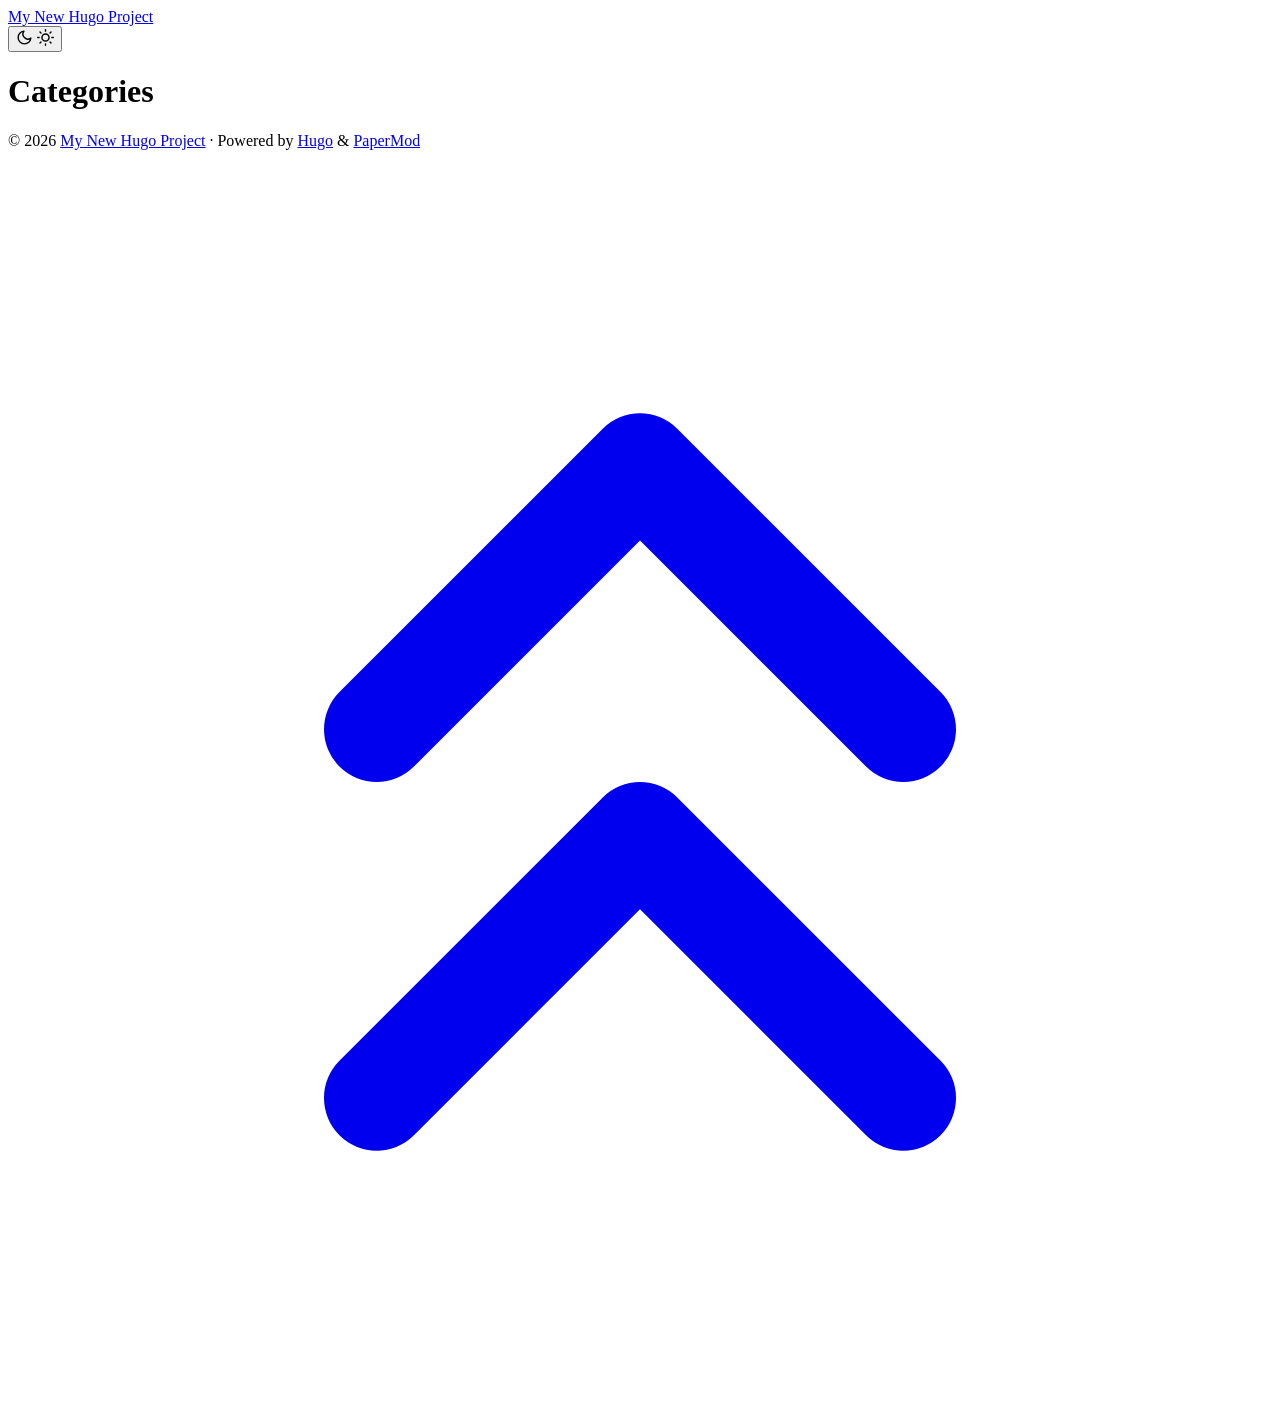
==== public/categories/index.html @ c67ba468 "Initial commit" ====
<!DOCTYPE html>
<html lang="en" dir="auto" data-theme="auto">

<head><script src="/livereload.js?mindelay=10&amp;v=2&amp;port=1313&amp;path=livereload" data-no-instant defer></script><meta charset="utf-8">
<meta http-equiv="X-UA-Compatible" content="IE=edge">
<meta name="viewport" content="width=device-width, initial-scale=1, shrink-to-fit=no">
<meta name="robots" content="noindex, nofollow">
<title>Categories | My New Hugo Project</title>
<meta name="keywords" content="">
<meta name="description" content="">
<meta name="author" content="">
<link rel="canonical" href="http://localhost:1313/categories/">
<link crossorigin="anonymous" href="/assets/css/stylesheet.a1a1b118b3e83435265dc39da18e54244bcc0e5481d1d034aadc0c899c51e15c.css" integrity="sha256-oaGxGLPoNDUmXcOdoY5UJEvMDlSB0dA0qtwMiZxR4Vw=" rel="preload stylesheet" as="style">
<link rel="icon" href="http://localhost:1313/favicon.ico">
<link rel="icon" type="image/png" sizes="16x16" href="http://localhost:1313/favicon-16x16.png">
<link rel="icon" type="image/png" sizes="32x32" href="http://localhost:1313/favicon-32x32.png">
<link rel="apple-touch-icon" href="http://localhost:1313/apple-touch-icon.png">
<link rel="mask-icon" href="http://localhost:1313/safari-pinned-tab.svg">
<meta name="theme-color" content="#2e2e33">
<meta name="msapplication-TileColor" content="#2e2e33">
<link rel="alternate" type="application/rss+xml" href="http://localhost:1313/categories/index.xml" title="rss">
<link rel="alternate" hreflang="en" href="http://localhost:1313/categories/">
<noscript>
    <style>
        #theme-toggle,
        .top-link {
            display: none;
        }

    </style>
    <style>
        @media (prefers-color-scheme: dark) {
            :root {
                --theme: rgb(29, 30, 32);
                --entry: rgb(46, 46, 51);
                --primary: rgb(218, 218, 219);
                --secondary: rgb(155, 156, 157);
                --tertiary: rgb(65, 66, 68);
                --content: rgb(196, 196, 197);
                --code-block-bg: rgb(46, 46, 51);
                --code-bg: rgb(55, 56, 62);
                --border: rgb(51, 51, 51);
                color-scheme: dark;
            }

            .list {
                background: var(--theme);
            }

            .toc {
                background: var(--entry);
            }
        }

    </style>
</noscript>
<script>
    if (localStorage.getItem("pref-theme") === "dark") {
        document.querySelector("html").dataset.theme = 'dark';
    } else if (localStorage.getItem("pref-theme") === "light") {
       document.querySelector("html").dataset.theme = 'light';
    } else if (window.matchMedia('(prefers-color-scheme: dark)').matches) {
        document.querySelector("html").dataset.theme = 'dark';
    } else {
        document.querySelector("html").dataset.theme = 'light';
    }

</script>
</head>
<body class="list" id="top">
    <header class="header">
    <nav class="header-nav">
        <div class="logo">
            <a href="http://localhost:1313/" accesskey="h" title="My New Hugo Project (Alt + H)">My New Hugo Project</a>
            <div class="logo-switches">
                <button id="theme-toggle" class="theme-toggle" accesskey="t" title="(Alt + T)" aria-label="Toggle theme">
                    <svg class="moon" xmlns="http://www.w3.org/2000/svg" width="17" height="17" viewBox="0 0 24 24"
                        fill="none" stroke="currentColor" stroke-width="2" stroke-linecap="round"
                        stroke-linejoin="round">
                        <path d="M21 12.79A9 9 0 1 1 11.21 3 7 7 0 0 0 21 12.79z"></path>
                    </svg>
                    <svg class="sun" xmlns="http://www.w3.org/2000/svg" width="17" height="17" viewBox="0 0 24 24"
                        fill="none" stroke="currentColor" stroke-width="2" stroke-linecap="round"
                        stroke-linejoin="round">
                        <circle cx="12" cy="12" r="5"></circle>
                        <line x1="12" y1="1" x2="12" y2="3"></line>
                        <line x1="12" y1="21" x2="12" y2="23"></line>
                        <line x1="4.22" y1="4.22" x2="5.64" y2="5.64"></line>
                        <line x1="18.36" y1="18.36" x2="19.78" y2="19.78"></line>
                        <line x1="1" y1="12" x2="3" y2="12"></line>
                        <line x1="21" y1="12" x2="23" y2="12"></line>
                        <line x1="4.22" y1="19.78" x2="5.64" y2="18.36"></line>
                        <line x1="18.36" y1="5.64" x2="19.78" y2="4.22"></line>
                    </svg>
                </button>
            </div>
        </div>
        <ul id="menu" class="menu">
        </ul>
    </nav>
</header>
<main class="main">
<header class="page-header">
    <h1>Categories</h1>
</header>

<ul class="terms-tags">
</ul>
    </main>
    
<footer class="footer">
        <span>&copy; 2026 <a href="http://localhost:1313/">My New Hugo Project</a></span> · 

    
    
    <span>
        Powered by
        <a href="https://gohugo.io/?utm_source=papermod" rel="noopener" target="_blank">Hugo</a> &
        <a href="https://github.com/adityatelange/hugo-PaperMod/" rel="noopener" target="_blank">PaperMod</a>
    </span>
</footer>
<a href="#top" id="top-link" class="top-link hidden" aria-label="go to top" title="Go to Top (Alt + G)" accesskey="g">
    <svg xmlns="http://www.w3.org/2000/svg" viewBox="0 0 24 24" fill="none" stroke="currentColor" stroke-width="2"
        stroke-linecap="round" stroke-linejoin="round" class="feather feather-chevrons-up">
        <polyline points="17 11 12 6 7 11"></polyline>
        <polyline points="17 18 12 13 7 18"></polyline>
    </svg>
</a>

<script>
    let menu = document.getElementById('menu');
    if (menu) {
        
        const scrollPosition = localStorage.getItem("menu-scroll-position");
        if (scrollPosition) {
            menu.scrollLeft = parseInt(scrollPosition, 10);
        }
        
        menu.onscroll = function () {
            localStorage.setItem("menu-scroll-position", menu.scrollLeft);
        }
    }

    document.querySelectorAll('a[href^="#"]').forEach(anchor => {
        anchor.addEventListener("click", function (e) {
            e.preventDefault();
            var id = this.getAttribute("href").substr(1);
            if (!window.matchMedia('(prefers-reduced-motion: reduce)').matches) {
                document.querySelector(`[id='${decodeURIComponent(id)}']`).scrollIntoView({
                    behavior: "smooth"
                });
            } else {
                document.querySelector(`[id='${decodeURIComponent(id)}']`).scrollIntoView();
            }
            if (id === "top") {
                history.replaceState(null, null, " ");
            } else {
                history.pushState(null, null, `#${id}`);
            }
        });
    });

</script>
<script>
    var toplink = document.getElementById("top-link");
    window.onscroll = function () {
        const scrollThreshold = window.innerHeight;
        if (document.body.scrollTop > scrollThreshold || document.documentElement.scrollTop > scrollThreshold) {
            toplink.classList.remove("hidden");
        } else {
            toplink.classList.add("hidden");
        }
    };

</script>
<script>
    document.getElementById("theme-toggle").addEventListener("click", () => {
        const html = document.querySelector("html");
        if (html.dataset.theme === "dark") {
            html.dataset.theme = 'light';
            localStorage.setItem("pref-theme", 'light');
        } else {
            html.dataset.theme = 'dark';
            localStorage.setItem("pref-theme", 'dark');
        }
    })

</script>
</body>

</html>
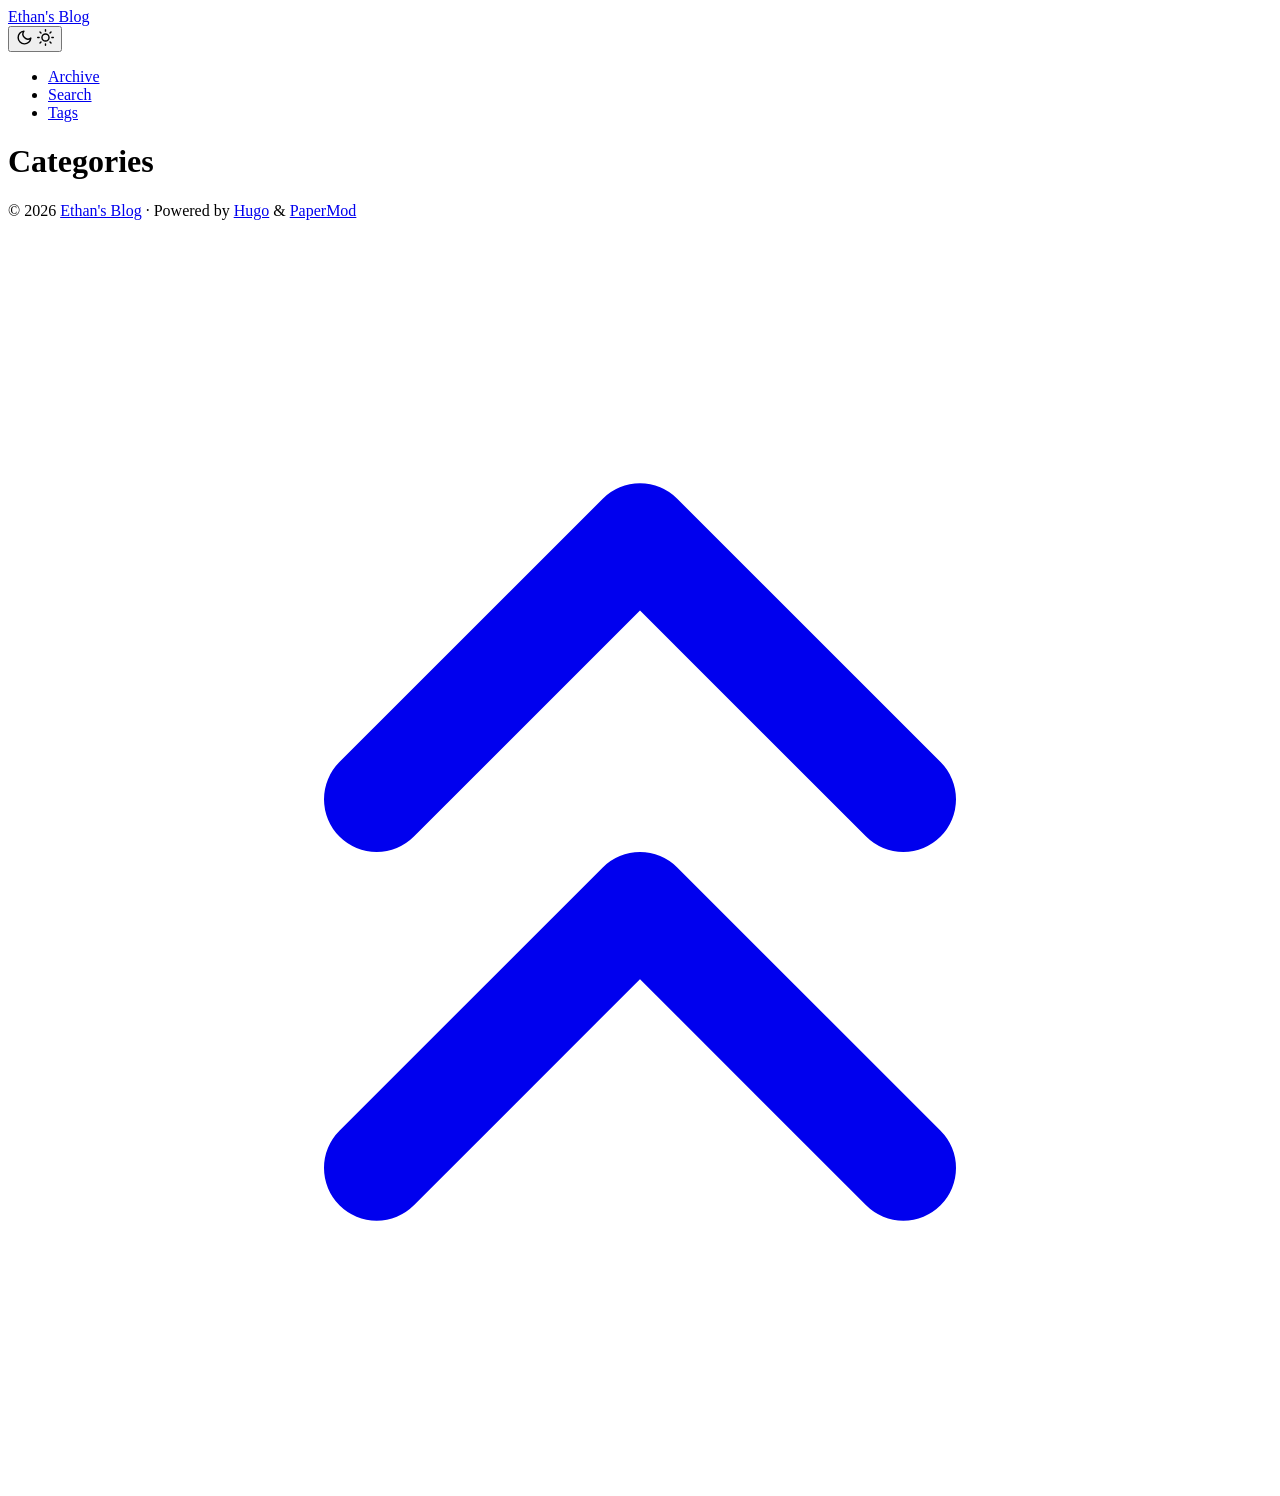
==== commit 6682cf86: "Blog revision" ====
--- a/public/categories/index.html
+++ b/public/categories/index.html
@@ -4,13 +4,13 @@
 <head><script src="/livereload.js?mindelay=10&amp;v=2&amp;port=1313&amp;path=livereload" data-no-instant defer></script><meta charset="utf-8">
 <meta http-equiv="X-UA-Compatible" content="IE=edge">
 <meta name="viewport" content="width=device-width, initial-scale=1, shrink-to-fit=no">
-<meta name="robots" content="noindex, nofollow">
-<title>Categories | My New Hugo Project</title>
+<meta name="robots" content="index, follow">
+<title>Categories | Ethan&#39;s Blog</title>
 <meta name="keywords" content="">
-<meta name="description" content="">
-<meta name="author" content="">
+<meta name="description" content="Ethan Lin 的創業與生活筆記">
+<meta name="author" content="Ethan Lin">
 <link rel="canonical" href="http://localhost:1313/categories/">
-<link crossorigin="anonymous" href="/assets/css/stylesheet.a1a1b118b3e83435265dc39da18e54244bcc0e5481d1d034aadc0c899c51e15c.css" integrity="sha256-oaGxGLPoNDUmXcOdoY5UJEvMDlSB0dA0qtwMiZxR4Vw=" rel="preload stylesheet" as="style">
+<link crossorigin="anonymous" href="/assets/css/stylesheet.26d4b14e2db52c2d8dd96a14e433e0911502c825f55711c569be05732d8147fb.css" integrity="sha256-JtSxTi21LC2N2WoU5DPgkRUCyCX1VxHFab4Fcy2BR/s=" rel="preload stylesheet" as="style">
 <link rel="icon" href="http://localhost:1313/favicon.ico">
 <link rel="icon" type="image/png" sizes="16x16" href="http://localhost:1313/favicon-16x16.png">
 <link rel="icon" type="image/png" sizes="32x32" href="http://localhost:1313/favicon-32x32.png">
@@ -65,13 +65,23 @@
         document.querySelector("html").dataset.theme = 'light';
     }
 
-</script>
+</script><meta property="og:url" content="http://localhost:1313/categories/">
+  <meta property="og:site_name" content="Ethan&#39;s Blog">
+  <meta property="og:title" content="Categories">
+  <meta property="og:description" content="Ethan Lin 的創業與生活筆記">
+  <meta property="og:locale" content="zh_tw">
+  <meta property="og:type" content="website">
+
+  <meta name="twitter:card" content="summary">
+  <meta name="twitter:title" content="Categories">
+  <meta name="twitter:description" content="Ethan Lin 的創業與生活筆記">
+
 </head>
 <body class="list" id="top">
     <header class="header">
     <nav class="header-nav">
         <div class="logo">
-            <a href="http://localhost:1313/" accesskey="h" title="My New Hugo Project (Alt + H)">My New Hugo Project</a>
+            <a href="http://localhost:1313/" accesskey="h" title="Ethan&#39;s Blog (Alt + H)">Ethan&#39;s Blog</a>
             <div class="logo-switches">
                 <button id="theme-toggle" class="theme-toggle" accesskey="t" title="(Alt + T)" aria-label="Toggle theme">
                     <svg class="moon" xmlns="http://www.w3.org/2000/svg" width="17" height="17" viewBox="0 0 24 24"
@@ -96,6 +106,21 @@
             </div>
         </div>
         <ul id="menu" class="menu">
+            <li>
+                <a href="http://localhost:1313/archives" title="Archive">
+                    <span>Archive</span>
+                </a>
+            </li>
+            <li>
+                <a href="http://localhost:1313/search" title="Search (Alt &#43; /)" accesskey=/>
+                    <span>Search</span>
+                </a>
+            </li>
+            <li>
+                <a href="http://localhost:1313/tags" title="Tags">
+                    <span>Tags</span>
+                </a>
+            </li>
         </ul>
     </nav>
 </header>
@@ -109,7 +134,7 @@
     </main>
     
 <footer class="footer">
-        <span>&copy; 2026 <a href="http://localhost:1313/">My New Hugo Project</a></span> · 
+        <span>&copy; 2026 <a href="http://localhost:1313/">Ethan&#39;s Blog</a></span> · 
 
     
     
